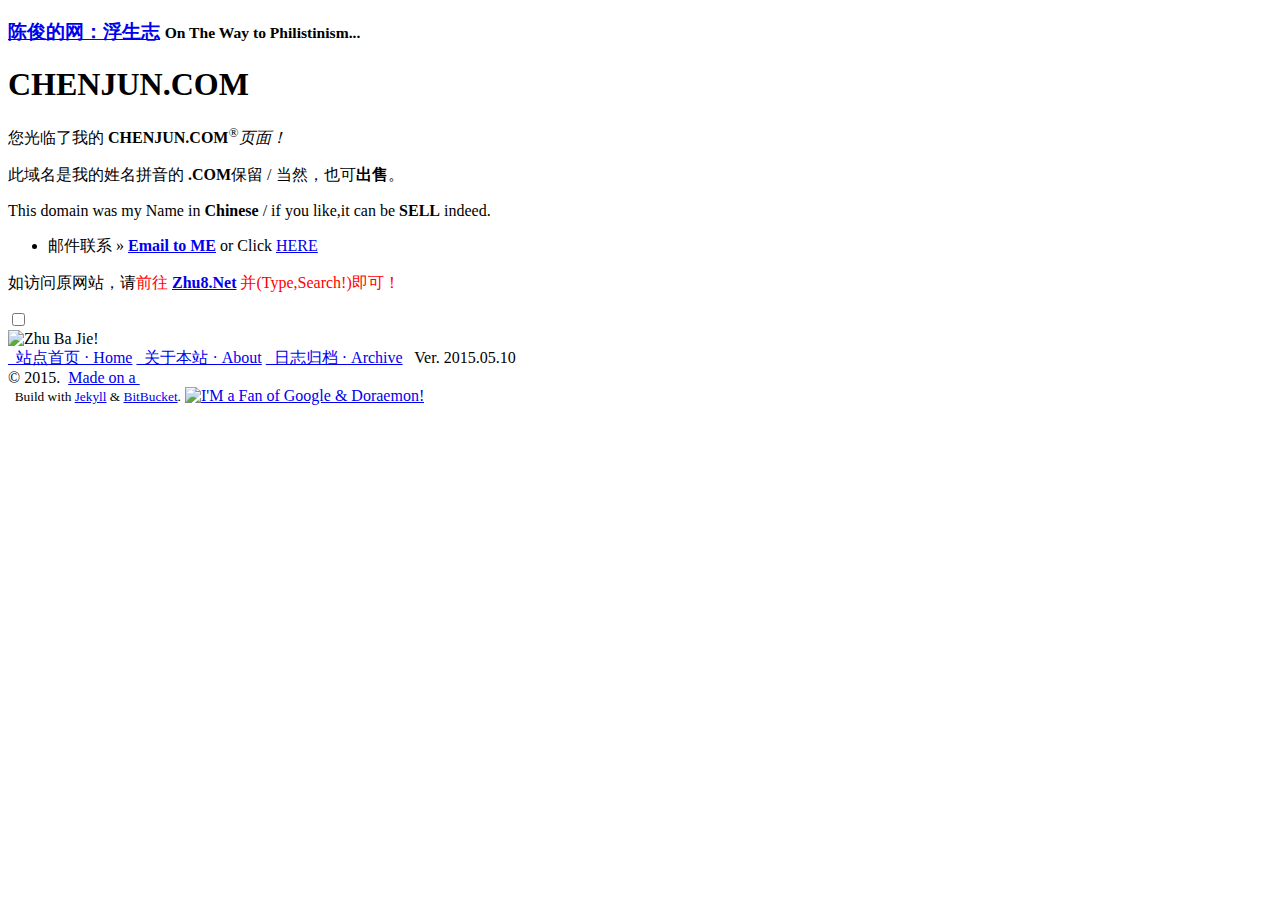
==== index.html @ 94b7adfe "Update index.html" ====
<!DOCTYPE html>
<html lang="zh">
  <head>
    <meta charset="utf-8" />
    <meta content="此域名 CHENJUN.COM 出售 / CHENJUN.COM is on Sell..." name="description" />
    <meta content="Jekyll" name="generator" />
    <meta content="Chen Jun(Zhu8)" name="author" />
    <meta content="Mfl8lf6NN0DWPluv8lQpBL-mrKi22ZOcnlKXYURni1Y" name="google-site-verification" />
    <meta content="EfohsDsVrB" name="baidu-site-verification" />
    <!--[if lt IE 9]><script src="http://cdn.bootcss.com/html5shiv/3.7.0/html5shiv.min.js"></script>
    <script src="http://cdn.bootcss.com/respond.js/1.3.0/respond.min.js"></script>
<div id="no-ie" style="visibility:visible;width:100%;height:30px;line-height:20px">
		<div class="no-ie-content">
			<a class="noiecs sprite-NoIE"></a><span>您正在使用较低版本的 IE 浏览器，请升级到 <strong>新版 IE</strong> 或 <strong>换到更好的浏览器</strong>，获得更好的浏览体验！</span>
			<a class="noiecs sprite-chrome"><a rel="nofollow" href="http://www.google.com/chrome/">Chrome</a>
			<a class="noiecs sprite-firefox"><a rel="nofollow" href="http://www.mozilla.com/">Firefox</a>
			<a class="noiecs sprite-Opera"><a rel="nofollow" href="http://www.opera.com/">Opera</a>
			Let's Abandon IE
			<a onclick="javascript:document.getElementById('no-ie').style.display='none'" href="#"><span>×</span></a>
		</div>
	</div><![endif]-->
    <!-- Enable responsiveness on mobile devices-->
    <meta content="width=device-width, initial-scale=1.0, maximum-scale=1" name="viewport" />
    <link href="http://feeds.feedburner.com/Zhu8/" rel="alternate" title=" Feed" type="application/atom+xml" />
    <link href="https://plus.google.com/+ChenJun" rel="author" />
    <title>CHENJUN.COM &middot; 陈俊的网：浮生志</title>
    <!-- CSS -->
    <link rel="stylesheet" href="https://zhu8.net/assets/css/poole.css" />
    <link rel="stylesheet" href="https://zhu8.net/assets/css/syntax.css" />
    <link rel="stylesheet" href="https://zhu8.net/assets/css/lanyon.css" />
    <!-- Icons -->
    <link rel="apple-touch-icon-precomposed" sizes="144x144" href="https://zhu8.net/assets/apple-touch-icon-precomposed.png" />
    <link rel="shortcut icon" href="https://zhu8.net/assets/favicon.ico" />
</head>

  <body class="layout-reverse sidebar-overlay">
    <!-- Wrap is the content to shift when toggling the sidebar. We wrap the
         content to avoid any CSS collisions with our real content. -->
    <div class="wrap">
      <div class="masthead">
        <div class="container">
          <h3 class="masthead-title">
            <a href="/" title="Home">陈俊的网：浮生志</a>
            <small>On The Way to Philistinism...</small>
            <span class="pull-right">
    <a class="link" href="https://twitter.com/5CJ/" rel="me" title="Follow my Twitter!">
        <i id="twitter-ic" class="fa fa-twitter"></i>
    </a>
    <a class="link" href="https://plus.google.com/+ChenJun/" rel="publisher" title="Plus me on Google+!">
        <i id="google-ic" class="fa fa-google-plus-square"></i>
    </a>
    <a class="link" href="https://www.facebook.com/ichenjun/" rel="me" title="Connect me on Facebook!">
        <i id="facebook-ic" class="fa fa-facebook-square"></i>
    </a>
    <a class="link" href="http://weibo.com/Zhu8/" rel="me" title="关注我的新浪微博!">
        <i id="weibo-ic" class="fa fa-weibo"></i>
    </a>
</span>
          </h3>
        </div>
      </div>

      <div class="container content">
        <div class="page">
  <h1 class="page-title">CHENJUN.COM</h1>
  <p class="lead">您光临了我的 <b>CHENJUN.COM</b><sup>&reg;</sup><i>页面！</i></p>
<p>此域名是我的姓名拼音的 <strong>.COM</strong>保留 /  当然，也可<strong>出售</strong>。</p>
<p>This domain was my Name in <strong>Chinese</strong> /  if you like,it can be <strong>SELL</strong> indeed.</p>
<ul>
	<li><span>邮件联系</span> &raquo; <strong><a href="mailto:%7A%68%75%38%2E%6E%65%74%40%71%71%2E%63%6F%6D">Email to ME</a>
<!-- zhu8 dot net at qq dot com --></strong> or Click <a href="https://www.afternic.com/forsale/chenjun.com?utm_source=TDFS&utm_medium=sn_affiliate_click&utm_campaign=TDFS_GoDaddy_DLS&traffic_type=TDFS&traffic_id=GoDaddy_DLSHERE">HERE</a></li>
</ul>
<p>如访问原网站，请<span style="color:red;">前往 <b><a href="https://zhu8.net/">Zhu8.Net</a></b> 并(Type,Search!)即可！</span></p>
</div>

      </div>
    </div>

    <label for="sidebar-checkbox" class="sidebar-toggle"></label>
    <!-- Target for toggling the sidebar `.sidebar-checkbox` is for regular
     styles, `#sidebar-checkbox` for behavior. -->
<input type="checkbox" class="sidebar-checkbox" id="sidebar-checkbox">
<!-- Toggleable sidebar -->
<div class="sidebar" id="sidebar">
    <div class="sidebar-misc">
        <img src="https://zhu8.net/images/zhubajie.png" alt="Zhu Ba Jie!" title="Zhu Ba Jie!" /><!-- Stephen Chow「你以為你匿喺度就搵你唔到咩？冇用㗎！你啲咁出色嘅難忍，無論喺邊度，就好似漆黑中嘅螢火蟲一樣，咁鮮明、咁出眾。你憂鬱嘅眼神、唏噓嘅鬚根、神乎奇技嘅刀法、同埋嗰杯Dry Martini，都徹底咁將你出賣咗！」 -->
    </div>
    <nav class="sidebar-nav">
        <a class="sidebar-nav-item" href="https://zhu8.net/"><i class="fa fa-home fa-fw"></i>&nbsp; 站点首页 &middot; Home</a>
        
        <a class="sidebar-nav-item" href="https://zhu8.net/about/"><i class="fa fa-book fa-fw"></i>&nbsp; 关于本站 &middot; About</a>
        <a class="sidebar-nav-item" href="https://zhu8.net/blog/"><i class="fa fa-book fa-fw"></i>&nbsp; 日志归档 &middot; Archive</a>
        <span class="sidebar-nav-item"><i class="fa fa-info-circle"></i>&nbsp; Ver. 2015.05.10</span>
    </nav>
    <div class="sidebar-misc">
        &copy; 2015.&nbsp; <a href="http://www.apple.com/mac/">Made on a&nbsp; <i class="fa fa-2x fa-apple"></i></a><br />
        <span class="copyright">
            <small><i class="fa fa-2x fa-rocket"></i>&nbsp; Build with <a href="http://jekyllrb.com/">Jekyll</a> & <a href="https://bitbucket.org/">BitBucket</a>.</small>
        </span>
        <a href="javascript:scroll(0,0)"><img src="https://zhu8.net/images/google-doraemon.png" width="70%" alt="I'M a Fan of Google & Doraemon!" title="I'M a Fan of Google & Doraemon!" /></a>
    </div>
</div>
    <script>
      (function(document) {
        var toggle = document.querySelector('.sidebar-toggle');
        var sidebar = document.querySelector('#sidebar');
        var checkbox = document.querySelector('#sidebar-checkbox');

        document.addEventListener('click', function(e) {
          var target = e.target;

          if(!checkbox.checked ||
             sidebar.contains(target) ||
             (target === checkbox || target === toggle)) return;

          checkbox.checked = false;
        }, false);
      })(document);
    </script>
    <script src="//cdn.bootcss.com/jquery/1.11.1/jquery.min.js" type="text/javascript"></script>
    <script type="text/javascript">
      //<![CDATA[
      (window.jQuery)||document.write('<script type="text/javascript" src="//ajax.aspnetcdn.com/ajax/jquery/jquery-1.11.1.min.js"><\/script>');//]]>
    </script>
    <script src="https://zhu8.net/assets/js/go-top.js" type="text/javascript"></script>
<script type="application/javascript">
var doNotTrack = false;
if (!doNotTrack) {
	(function(i,s,o,g,r,a,m){i['GoogleAnalyticsObject']=r;i[r]=i[r]||function(){
	(i[r].q=i[r].q||[]).push(arguments)},i[r].l=1*new Date();a=s.createElement(o),
	m=s.getElementsByTagName(o)[0];a.async=1;a.src=g;m.parentNode.insertBefore(a,m)
	})(window,document,'script','https://www.google-analytics.com/analytics.js','ga');
	ga('create', 'UA-7102271-1', 'auto');
	
	ga('send', 'pageview');
}
</script>
  </body>
</html>
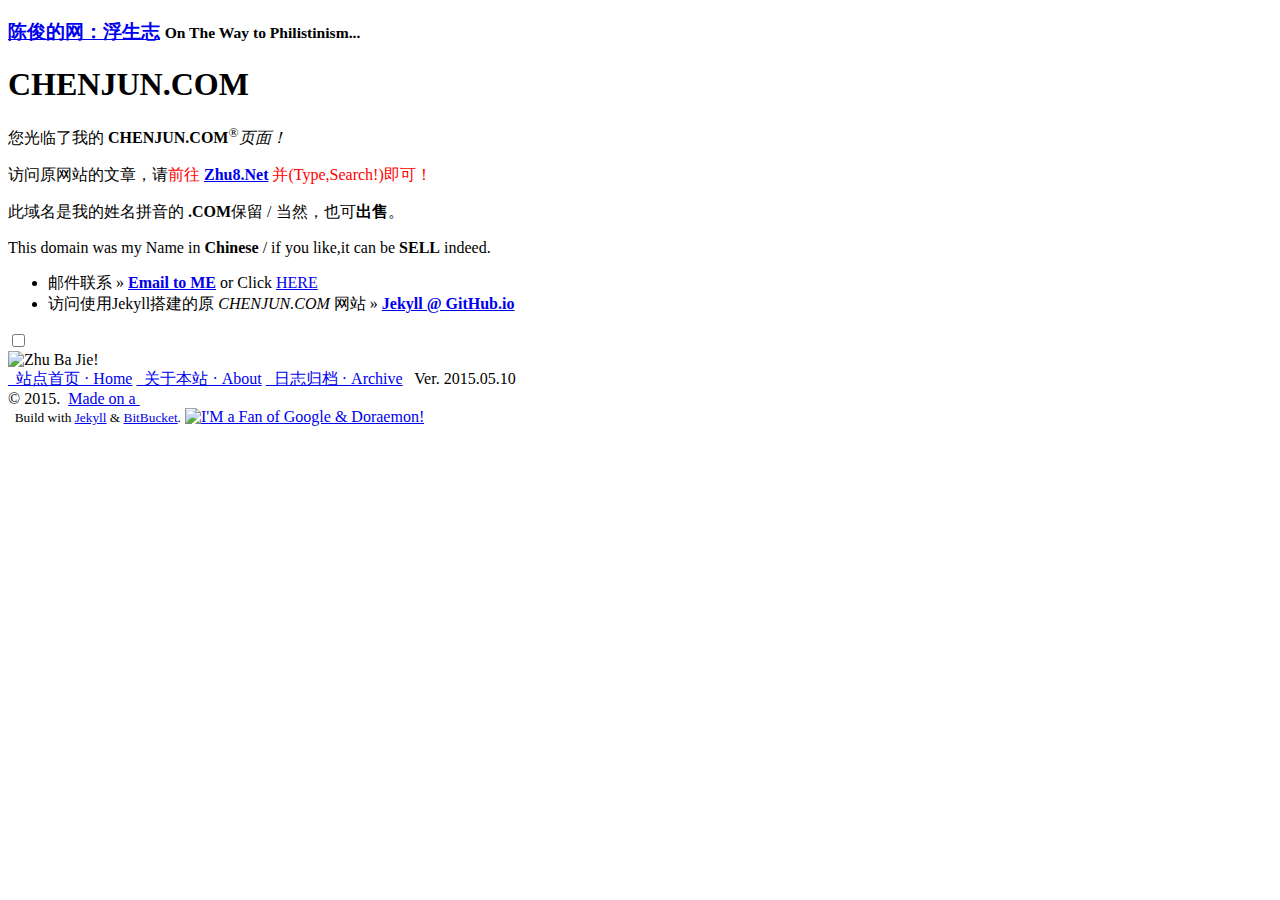
==== commit f85d9f4c: "Update index.html" ====
--- a/index.html
+++ b/index.html
@@ -25,12 +25,12 @@
     <link href="https://plus.google.com/+ChenJun" rel="author" />
     <title>CHENJUN.COM &middot; 陈俊的网：浮生志</title>
     <!-- CSS -->
-    <link rel="stylesheet" href="https://zhu8.net/assets/css/poole.css" />
-    <link rel="stylesheet" href="https://zhu8.net/assets/css/syntax.css" />
-    <link rel="stylesheet" href="https://zhu8.net/assets/css/lanyon.css" />
+    <link rel="stylesheet" href="/assets/css/poole.css" />
+    <link rel="stylesheet" href="/assets/css/syntax.css" />
+    <link rel="stylesheet" href="/assets/css/lanyon.css" />
     <!-- Icons -->
-    <link rel="apple-touch-icon-precomposed" sizes="144x144" href="https://zhu8.net/assets/apple-touch-icon-precomposed.png" />
-    <link rel="shortcut icon" href="https://zhu8.net/assets/favicon.ico" />
+    <link rel="apple-touch-icon-precomposed" sizes="144x144" href="/assets/apple-touch-icon-precomposed.png" />
+    <link rel="shortcut icon" href="/assets/favicon.ico" />
 </head>
 
   <body class="layout-reverse sidebar-overlay">
@@ -64,13 +64,15 @@
         <div class="page">
   <h1 class="page-title">CHENJUN.COM</h1>
   <p class="lead">您光临了我的 <b>CHENJUN.COM</b><sup>&reg;</sup><i>页面！</i></p>
-<p>此域名是我的姓名拼音的 <strong>.COM</strong>保留 /  当然，也可<strong>出售</strong>。</p>
-<p>This domain was my Name in <strong>Chinese</strong> /  if you like,it can be <strong>SELL</strong> indeed.</p>
+  <p class="lead">访问原网站的文章，请<span style="color:red;">前往 <b><a href="https://zhu8.net/" rel="bookmark">Zhu8.Net</a></b> 并(Type,Search!)即可！</span></p>
+  <p>此域名是我的姓名拼音的 <strong>.COM</strong>保留 /  当然，也可<strong>出售</strong>。</p>
+  <p>This domain was my Name in <strong>Chinese</strong> /  if you like,it can be <strong>SELL</strong> indeed.</p>
 <ul>
 	<li><span>邮件联系</span> &raquo; <strong><a href="mailto:%7A%68%75%38%2E%6E%65%74%40%71%71%2E%63%6F%6D">Email to ME</a>
 <!-- zhu8 dot net at qq dot com --></strong> or Click <a href="https://www.afternic.com/forsale/chenjun.com?utm_source=TDFS&utm_medium=sn_affiliate_click&utm_campaign=TDFS_GoDaddy_DLS&traffic_type=TDFS&traffic_id=GoDaddy_DLSHERE">HERE</a></li>
+<li><span>访问使用Jekyll搭建的原 <em>CHENJUN.COM</em> 网站</span> &raquo; <strong><a href="https://izhu8.github.io" target="_blank">Jekyll @ GitHub.io</a>
+<!-- also known as ChenJun.COM --></strong></li>
 </ul>
-<p>如访问原网站，请<span style="color:red;">前往 <b><a href="https://zhu8.net/">Zhu8.Net</a></b> 并(Type,Search!)即可！</span></p>
 </div>
 
       </div>
@@ -122,18 +124,7 @@
       //<![CDATA[
       (window.jQuery)||document.write('<script type="text/javascript" src="//ajax.aspnetcdn.com/ajax/jquery/jquery-1.11.1.min.js"><\/script>');//]]>
     </script>
-    <script src="https://zhu8.net/assets/js/go-top.js" type="text/javascript"></script>
-<script type="application/javascript">
-var doNotTrack = false;
-if (!doNotTrack) {
-	(function(i,s,o,g,r,a,m){i['GoogleAnalyticsObject']=r;i[r]=i[r]||function(){
-	(i[r].q=i[r].q||[]).push(arguments)},i[r].l=1*new Date();a=s.createElement(o),
-	m=s.getElementsByTagName(o)[0];a.async=1;a.src=g;m.parentNode.insertBefore(a,m)
-	})(window,document,'script','https://www.google-analytics.com/analytics.js','ga');
-	ga('create', 'UA-7102271-1', 'auto');
-	
-	ga('send', 'pageview');
-}
-</script>
+    <script src="/assets/js/go-top.js" type="text/javascript"></script>
+    <script async defer data-website-id="a202b445-5f89-4afa-8ef9-94327d49807e" src="https://ana.zhu8.net/welcome.js"></script>
   </body>
 </html>
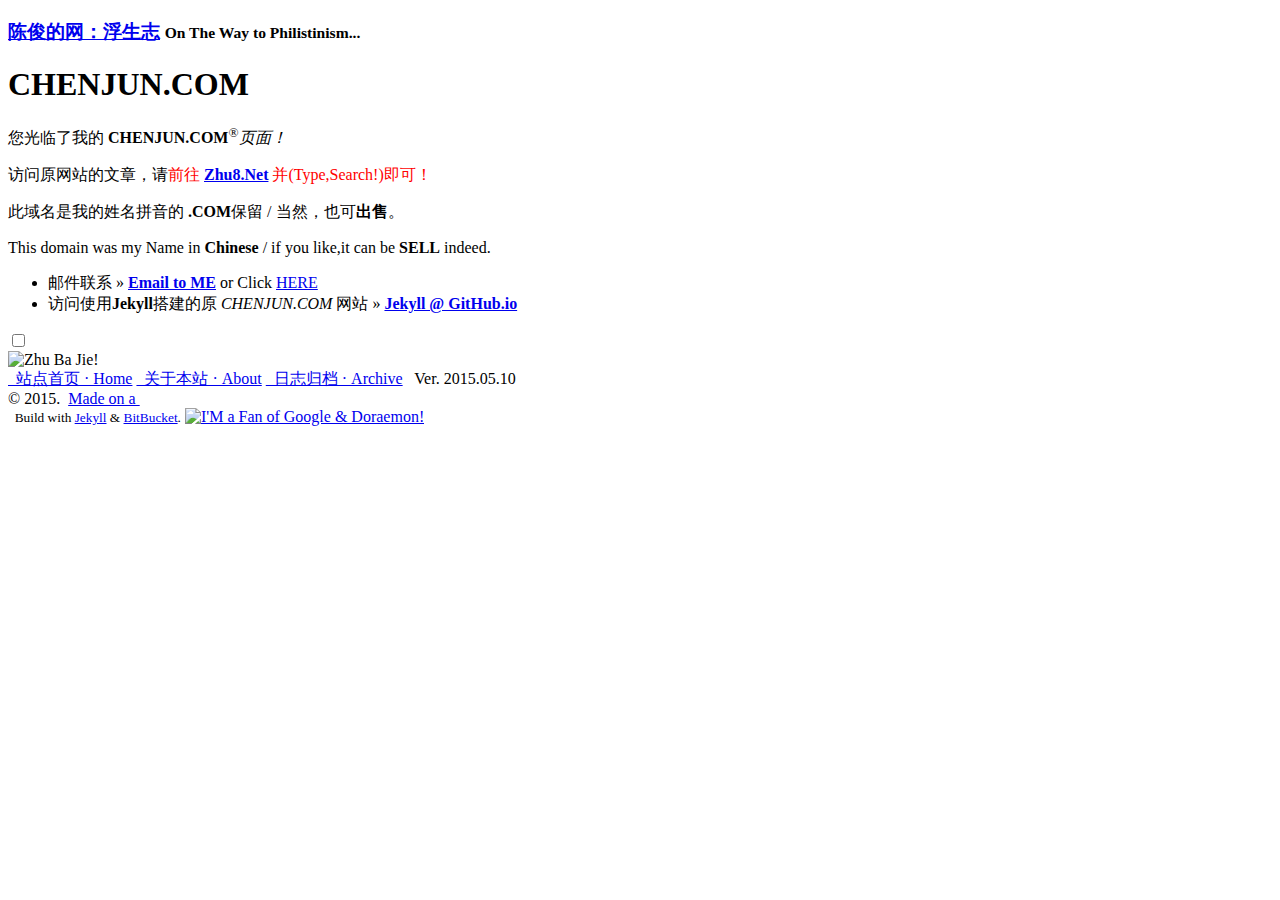
==== commit b2d0223f: "Update index.html" ====
--- a/index.html
+++ b/index.html
@@ -70,7 +70,7 @@
 <ul>
 	<li><span>邮件联系</span> &raquo; <strong><a href="mailto:%7A%68%75%38%2E%6E%65%74%40%71%71%2E%63%6F%6D">Email to ME</a>
 <!-- zhu8 dot net at qq dot com --></strong> or Click <a href="https://www.afternic.com/forsale/chenjun.com?utm_source=TDFS&utm_medium=sn_affiliate_click&utm_campaign=TDFS_GoDaddy_DLS&traffic_type=TDFS&traffic_id=GoDaddy_DLSHERE">HERE</a></li>
-<li><span>访问使用Jekyll搭建的原 <em>CHENJUN.COM</em> 网站</span> &raquo; <strong><a href="https://izhu8.github.io" target="_blank">Jekyll @ GitHub.io</a>
+	<li><span>访问使用<strong>Jekyll</strong>搭建的原 <em>CHENJUN.COM</em> 网站</span> &raquo; <strong><a href="https://ichenjun.github.io" target="_blank">Jekyll @ GitHub.io</a>
 <!-- also known as ChenJun.COM --></strong></li>
 </ul>
 </div>
@@ -99,7 +99,7 @@
         <span class="copyright">
             <small><i class="fa fa-2x fa-rocket"></i>&nbsp; Build with <a href="http://jekyllrb.com/">Jekyll</a> & <a href="https://bitbucket.org/">BitBucket</a>.</small>
         </span>
-        <a href="javascript:scroll(0,0)"><img src="https://zhu8.net/images/google-doraemon.png" width="70%" alt="I'M a Fan of Google & Doraemon!" title="I'M a Fan of Google & Doraemon!" /></a>
+        <a href="javascript:scroll(0,0)"><img src="https://zhu8.net/images/google-doraemon.png" width="180" alt="I'M a Fan of Google & Doraemon!" title="I'M a Fan of Google & Doraemon!" /></a>
     </div>
 </div>
     <script>
@@ -119,12 +119,12 @@
         }, false);
       })(document);
     </script>
-    <script src="//cdn.bootcss.com/jquery/1.11.1/jquery.min.js" type="text/javascript"></script>
-    <script type="text/javascript">
+    <script src="//cdn.bootcss.com/jquery/1.11.1/jquery.min.js"></script>
+    <script>
       //<![CDATA[
-      (window.jQuery)||document.write('<script type="text/javascript" src="//ajax.aspnetcdn.com/ajax/jquery/jquery-1.11.1.min.js"><\/script>');//]]>
+      (window.jQuery)||document.write('<script src="//ajax.aspnetcdn.com/ajax/jquery/jquery-1.11.1.min.js"><\/script>');//]]>
     </script>
-    <script src="/assets/js/go-top.js" type="text/javascript"></script>
+    <script src="/assets/js/go-top.js"></script>
     <script async defer data-website-id="a202b445-5f89-4afa-8ef9-94327d49807e" src="https://ana.zhu8.net/welcome.js"></script>
   </body>
 </html>
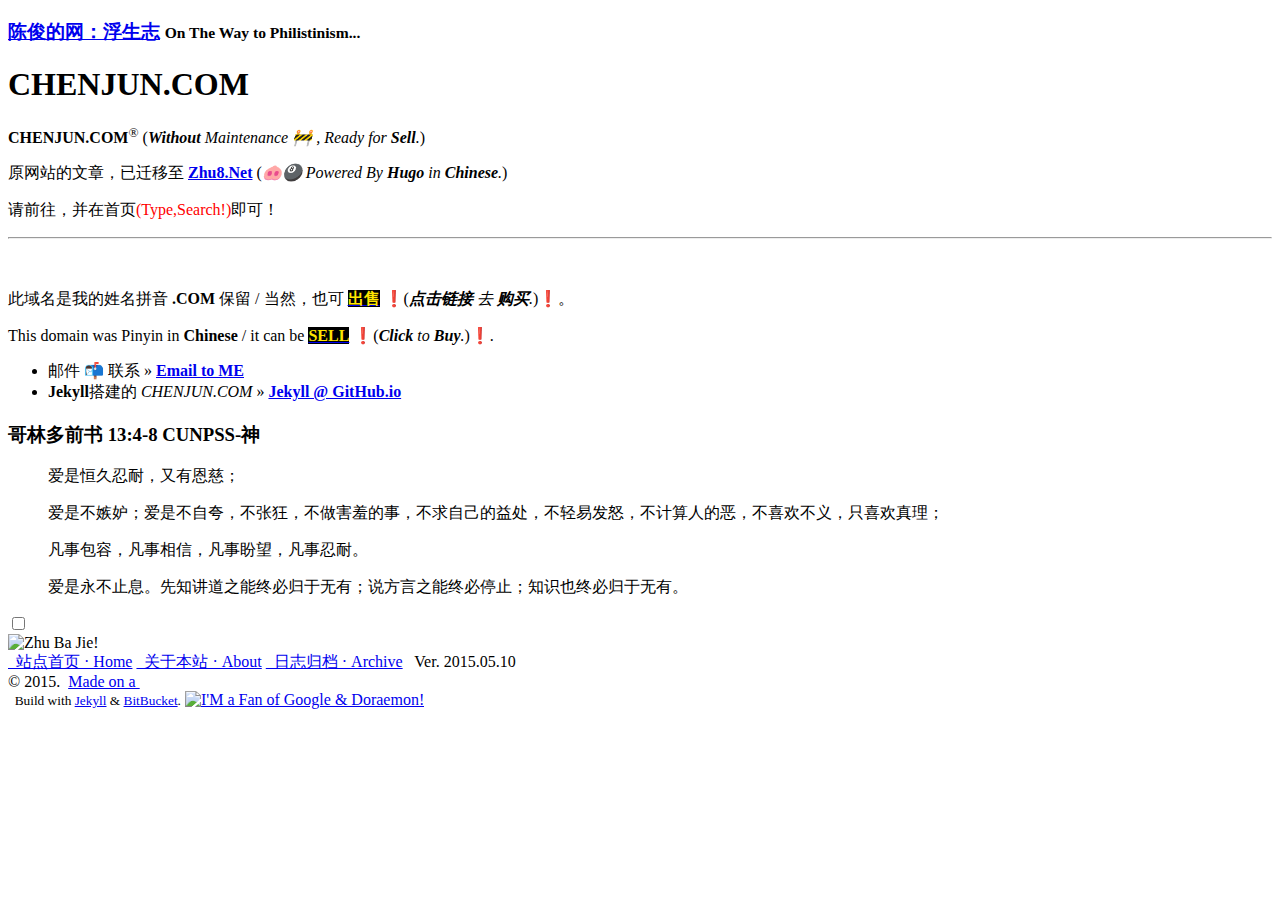
==== commit e10fc641: "Update index.html" ====
--- a/index.html
+++ b/index.html
@@ -62,17 +62,25 @@
 
       <div class="container content">
         <div class="page">
-  <h1 class="page-title">CHENJUN.COM</h1>
-  <p class="lead">您光临了我的 <b>CHENJUN.COM</b><sup>&reg;</sup><i>页面！</i></p>
-  <p class="lead">访问原网站的文章，请<span style="color:red;">前往 <b><a href="https://zhu8.net/" rel="bookmark">Zhu8.Net</a></b> 并(Type,Search!)即可！</span></p>
-  <p>此域名是我的姓名拼音的 <strong>.COM</strong>保留 /  当然，也可<strong>出售</strong>。</p>
-  <p>This domain was my Name in <strong>Chinese</strong> /  if you like,it can be <strong>SELL</strong> indeed.</p>
+<h1 class="page-title">CHENJUN.COM</h1>
+<p class="lead"><strong>CHENJUN.COM</strong><sup>&reg;</sup> (<em><strong>Without</strong> Maintenance 🚧 , Ready for <strong>Sell</strong>.</em>)</p>
+<p class="lead">原网站的文章，已迁移至&nbsp;<strong><a href="https://zhu8.net/">Zhu8.Net</a></strong> (<em>🐽🎱 Powered By <strong>Hugo</strong> in <strong>Chinese</strong>.</em>)</p>
+<p class="lead">请前往，并在首页<span style="color: red;">(Type,Search!)</span>即可！</p>
+<hr class="ke-pagebreak" style="page-break-after: always;" />
+<p>&nbsp;</p>
+<p class="lead">此域名是我的姓名拼音 <strong>.COM</strong> 保留 / 当然，也可 <strong><a href="https://www.afternic.com/forsale/chenjun.com?utm_source=TDFS&amp;utm_medium=sn_affiliate_click&amp;utm_campaign=TDFS_GoDaddy_DLS&amp;traffic_type=TDFS&amp;traffic_id=GoDaddy_DLSHERE"><span style="color: #ffe500; background-color: #000000;">出售</span></a></strong> ❗️(<em><strong>点击链接</strong> 去 <strong>购买</strong>.</em>)❗️。</p>
+<p class="lead">This domain was Pinyin in <strong>Chinese</strong> / it can be <strong><a href="https://www.afternic.com/forsale/chenjun.com?utm_source=TDFS&amp;utm_medium=sn_affiliate_click&amp;utm_campaign=TDFS_GoDaddy_DLS&amp;traffic_type=TDFS&amp;traffic_id=GoDaddy_DLSHERE"><span style="background-color: #000000; color: #ffe500;">SELL</span></a></strong> ❗️(<em><strong>Click</strong> to <strong>Buy</strong>.</em>)❗️.</p>
 <ul>
-	<li><span>邮件联系</span> &raquo; <strong><a href="mailto:%7A%68%75%38%2E%6E%65%74%40%71%71%2E%63%6F%6D">Email to ME</a>
-<!-- zhu8 dot net at qq dot com --></strong> or Click <a href="https://www.afternic.com/forsale/chenjun.com?utm_source=TDFS&utm_medium=sn_affiliate_click&utm_campaign=TDFS_GoDaddy_DLS&traffic_type=TDFS&traffic_id=GoDaddy_DLSHERE">HERE</a></li>
-	<li><span>访问使用<strong>Jekyll</strong>搭建的原 <em>CHENJUN.COM</em> 网站</span> &raquo; <strong><a href="https://ichenjun.github.io" target="_blank">Jekyll @ GitHub.io</a>
-<!-- also known as ChenJun.COM --></strong></li>
+<li>邮件 📬 联系 &raquo; <strong><a href="mailto:%7A%68%75%38%2E%6E%65%74%40%71%71%2E%63%6F%6D">Email to ME</a> <!-- zhu8 dot net at qq dot com --></strong></li>
+<li><strong>Jekyll</strong>搭建的 <em>CHENJUN.COM</em> &raquo; <strong><a href="https://ichenjun.github.io" target="_blank" rel="noopener">Jekyll @ GitHub.io</a> <!-- also known as ChenJun.COM --></strong></li>
 </ul>
+<h3 id="哥林多前书-134-8-cunpss-神">哥林多前书 13:4-8 CUNPSS-神</h3>
+<blockquote>
+<p>爱是恒久忍耐，又有恩慈；</p>
+<p>爱是不嫉妒；爱是不自夸，不张狂，不做害羞的事，不求自己的益处，不轻易发怒，不计算人的恶，不喜欢不义，只喜欢真理；</p>
+<p>凡事包容，凡事相信，凡事盼望，凡事忍耐。</p>
+<p>爱是永不止息。先知讲道之能终必归于无有；说方言之能终必停止；知识也终必归于无有。</p>
+</blockquote>
 </div>
 
       </div>
@@ -125,6 +133,14 @@
       (window.jQuery)||document.write('<script src="//ajax.aspnetcdn.com/ajax/jquery/jquery-1.11.1.min.js"><\/script>');//]]>
     </script>
     <script src="/assets/js/go-top.js"></script>
-    <script async defer data-website-id="a202b445-5f89-4afa-8ef9-94327d49807e" src="https://ana.zhu8.net/welcome.js"></script>
+	<!-- Global site tag (gtag.js) - Google Analytics -->
+	<script async src="https://www.googletagmanager.com/gtag/js?id=G-DH1JSGY8RB"></script>
+	<script>
+	  window.dataLayer = window.dataLayer || [];
+	  function gtag(){dataLayer.push(arguments);}
+	  gtag('js', new Date());
+
+	  gtag('config', 'G-DH1JSGY8RB');
+	</script>
   </body>
 </html>
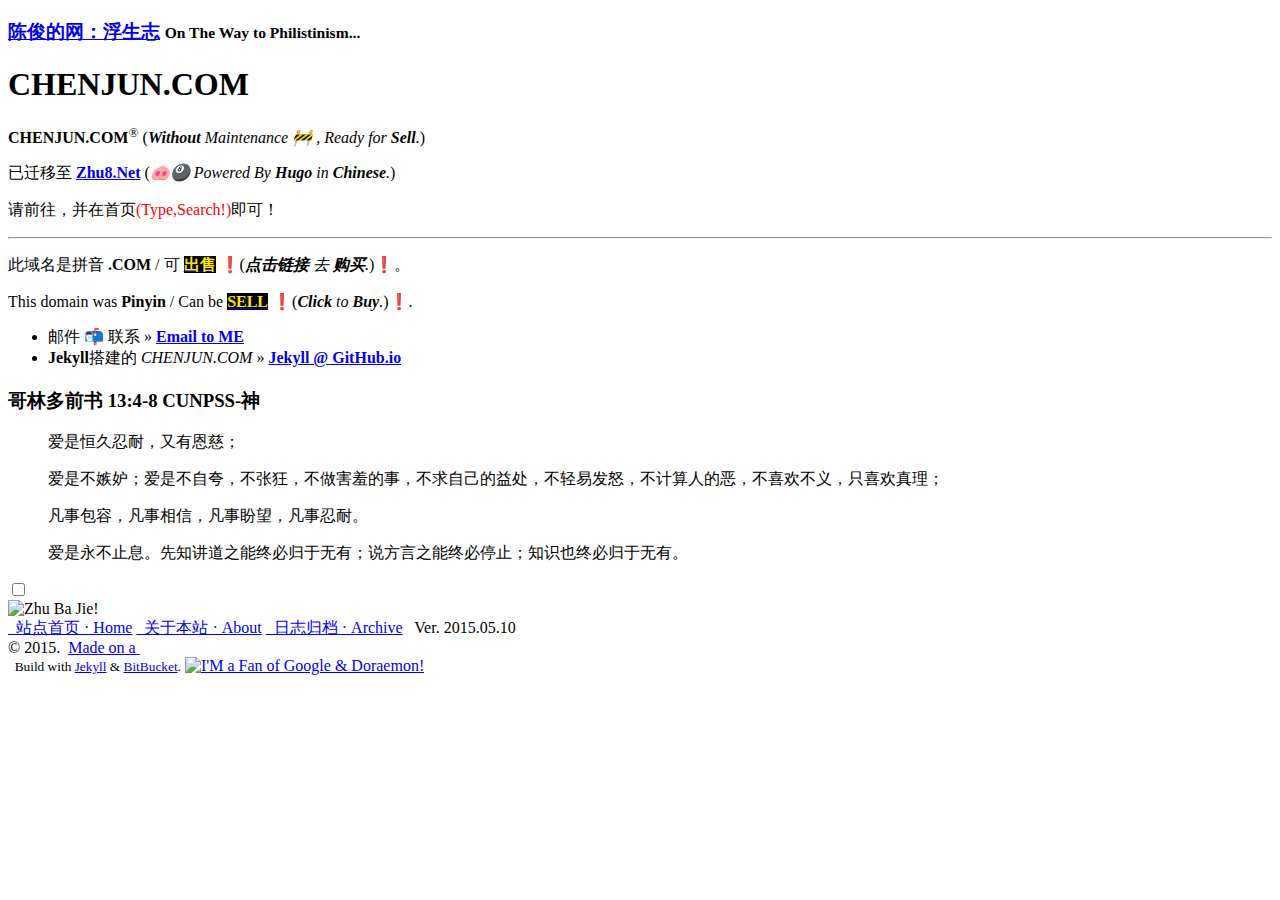
==== commit 3424050d: "Update index.html" ====
--- a/index.html
+++ b/index.html
@@ -64,12 +64,11 @@
         <div class="page">
 <h1 class="page-title">CHENJUN.COM</h1>
 <p class="lead"><strong>CHENJUN.COM</strong><sup>&reg;</sup> (<em><strong>Without</strong> Maintenance 🚧 , Ready for <strong>Sell</strong>.</em>)</p>
-<p class="lead">原网站的文章，已迁移至&nbsp;<strong><a href="https://zhu8.net/">Zhu8.Net</a></strong> (<em>🐽🎱 Powered By <strong>Hugo</strong> in <strong>Chinese</strong>.</em>)</p>
+<p class="lead">已迁移至&nbsp;<strong><a href="https://zhu8.net/" rel="bookmark">Zhu8.Net</a></strong> (<em>🐽🎱 Powered By <strong>Hugo</strong> in <strong>Chinese</strong>.</em>)</p>
 <p class="lead">请前往，并在首页<span style="color: red;">(Type,Search!)</span>即可！</p>
 <hr class="ke-pagebreak" style="page-break-after: always;" />
-<p>&nbsp;</p>
-<p class="lead">此域名是我的姓名拼音 <strong>.COM</strong> 保留 / 当然，也可 <strong><a href="https://www.afternic.com/forsale/chenjun.com?utm_source=TDFS&amp;utm_medium=sn_affiliate_click&amp;utm_campaign=TDFS_GoDaddy_DLS&amp;traffic_type=TDFS&amp;traffic_id=GoDaddy_DLSHERE"><span style="color: #ffe500; background-color: #000000;">出售</span></a></strong> ❗️(<em><strong>点击链接</strong> 去 <strong>购买</strong>.</em>)❗️。</p>
-<p class="lead">This domain was Pinyin in <strong>Chinese</strong> / it can be <strong><a href="https://www.afternic.com/forsale/chenjun.com?utm_source=TDFS&amp;utm_medium=sn_affiliate_click&amp;utm_campaign=TDFS_GoDaddy_DLS&amp;traffic_type=TDFS&amp;traffic_id=GoDaddy_DLSHERE"><span style="background-color: #000000; color: #ffe500;">SELL</span></a></strong> ❗️(<em><strong>Click</strong> to <strong>Buy</strong>.</em>)❗️.</p>
+<p class="lead">此域名是拼音 <strong>.COM</strong> / 可 <strong><a href="https://www.afternic.com/forsale/chenjun.com?utm_source=TDFS&amp;utm_medium=sn_affiliate_click&amp;utm_campaign=TDFS_GoDaddy_DLS&amp;traffic_type=TDFS&amp;traffic_id=GoDaddy_DLSHERE"><span style="color: #ffe500; background-color: #000000;">出售</span></a></strong> ❗️(<em><strong>点击链接</strong> 去 <strong>购买</strong>.</em>)❗️。</p>
+<p class="lead">This domain was <strong>Pinyin</strong> / Can be <strong><a href="https://www.afternic.com/forsale/chenjun.com?utm_source=TDFS&amp;utm_medium=sn_affiliate_click&amp;utm_campaign=TDFS_GoDaddy_DLS&amp;traffic_type=TDFS&amp;traffic_id=GoDaddy_DLSHERE"><span style="background-color: #000000; color: #ffe500;">SELL</span></a></strong> ❗️(<em><strong>Click</strong> to <strong>Buy</strong>.</em>)❗️.</p>
 <ul>
 <li>邮件 📬 联系 &raquo; <strong><a href="mailto:%7A%68%75%38%2E%6E%65%74%40%71%71%2E%63%6F%6D">Email to ME</a> <!-- zhu8 dot net at qq dot com --></strong></li>
 <li><strong>Jekyll</strong>搭建的 <em>CHENJUN.COM</em> &raquo; <strong><a href="https://ichenjun.github.io" target="_blank" rel="noopener">Jekyll @ GitHub.io</a> <!-- also known as ChenJun.COM --></strong></li>
